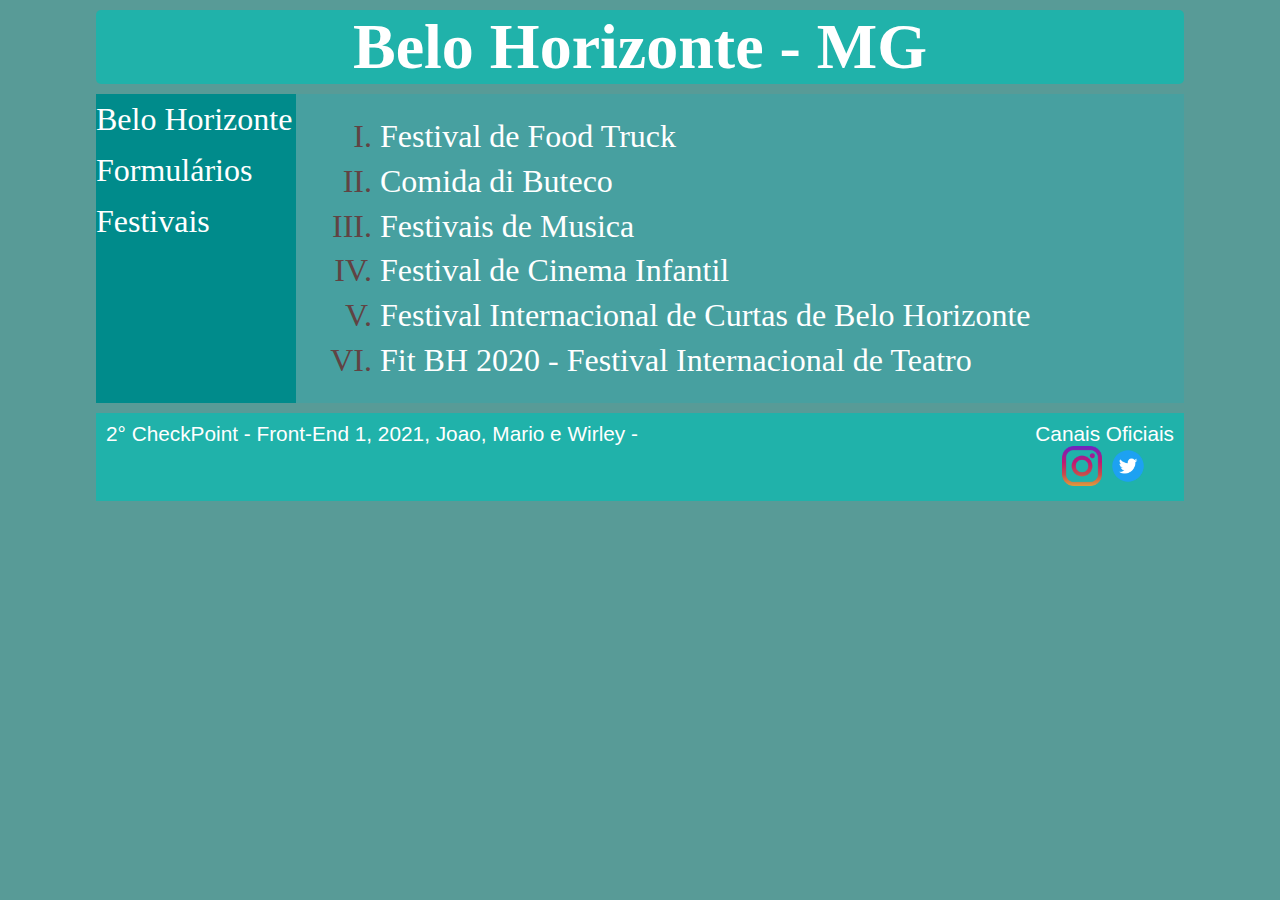
==== festivais.html @ 22b407d4 "festivais" ====
<!DOCTYPE html>
<html lang="pt-br">

<head>
    <meta charset="UTF-8">
    <meta http-equiv="X-UA-Compatible" content="IE=edge">
    <meta name="viewport" content="width=device-width, initial-scale=1.0">
    <link rel="stylesheet" href="./css/style3i.css">
    <title>checkbox 2 - Joao Eloi, Mario Braga, Wirley Almeida</title>


</head>

<body>

    <header>
        <h1>Belo Horizonte - MG</h1>
    </header>
    <main>
        <aside>
            <ul class="lista">
                <li><a href="./index.html"> Belo Horizonte</a></li>
                <li><a href="./form.html"> Formulários</a></li>
                <li><a href="./festivais.html"> Festivais</a></li>
            </ul>
        </aside>
        <section>
            <article>
                <section class="lista2">
                    <ol type="I" >
                        <li><a href="https://www.minube.com.br/sitio-preferido/festival-de-food-truck-a3608108">Festival de Food Truck</a>  </li>
                        <li><a href="http://www.comidadibuteco.com.br/belo-horizonte/">Comida di Buteco</a></li>
                        <li><a href="https://www.guiabh.com.br/shows/festivais-de-musica-em-bh">Festivais de Musica</a> </li>
                        <li><a href="https://filmmakers.festhome.com/pt/festival/cinema-de-brinquedo">Festival de Cinema Infantil</a> </li>
                        <li><a href="https://fcs.mg.gov.br/eventos/fundacao-clovis-salgado-abre-inscricoes-para-o-23o-festival-internacional-de-curtas-de-belo-horizonte/">Festival Internacional de Curtas de Belo Horizonte</a> </li>
                        <li><a href="https://www.guiabh.com.br/teatro/festival-internacional-de-teatro-palco-e-rua-de-belo-horizonte---fit-bh">Fit BH 2020 - Festival Internacional de Teatro</a></li>
                    </ol>
                </section>
            </article>
        </section>
    </main>
    <footer>
        <div class="footer-box">
            <p>2° CheckPoint - Front-End 1, 2021, Joao, Mario e Wirley -  </p>
                <div class="redes_sociais">
                <p>Canais Oficiais </p>
                    <a href="https://www.instagram.com/belohorizontemg/?hl=pt-br" target="_blank"><img src="./img/instagram.png" width="25px"></a>
                    <a href="https://twitter.com/belohorizonte?lang=pt" target="_blank"><img src="./img/twiter.png"width="25px"></a>
                </div> 
        </div>
    </footer>
</body>

</html>
---- css/style3i.css ----
*{
    margin: 0;
    padding: 0;
    box-sizing: border-box;
}

body {
    margin: 0 auto;
    background-color: rgb(88, 155, 151);
    width: 85vw;
}

header {
    background-color: lightseagreen;
    color: white;
    font-size: 2rem;
    margin: 0 auto;
    margin-top: 10px;
    border-radius: 5px;
    align-items: center;
    text-align: center;
/*     height: 3rem; */
}

main {
    margin-top: 10px;
    display: grid;
    grid-template-columns: 200px 1fr;
    grid-template-areas: "aside section";
}
.lista{
    list-style: none;
}


aside{
    grid-area: aside;
    background-color: darkcyan;
}


aside li {
    line-height: 1.6;
    font-size: 2rem;
}
li {
    color: rgb(97, 67, 67); /* bullet color */
  }



a:link {
    text-decoration: none;
    list-style: none;
    color: rgb(255, 255, 255);
}
a:visited {
    color: rgb(255, 255, 255);
}
a:hover {
    color: rgb(196, 54, 125);
}
a:active {
    color: blue;
  }

section {
    grid-area: section;
    background-color: rgb(71, 160, 160);
}
.box{
    margin: 2rem auto;
    text-align: center;
/*     margin: 100px; */
}

.lista2 {
    margin-left: 4rem;
    line-height: 1.4;
    font-size: 2rem;
}

.boxform{
    
    font-size: 1.5rem;
    width: 80%;
    margin: 0 auto;
    text-align: left;
}
article{

    margin: 20px;
}

#ipe{
/*     display: flex;
    justify-content: flex-end; */
    background-image: url(../img/ipe-removebg-preview.png);
    background-repeat: no-repeat;
    background-position: bottom 10px right 10px;
    background-size: 30rem;


}

h2{
    color: rgb(107, 107, 107);
    font-size: 2rem;
}
fieldset{
    margin-top: 20px;
    padding: 1rem;
}
#frist{
    border: none;
}


.block {
    display: block;
/*     background-color: yellow; */
}



.video {
    border-radius: 10px;
    width: 80%;
/*     height: 405px;
    margin: 0 auto; */

}



footer {
    line-height: 1.1;
    font-family: 'Montserrat', sans-serif;
    width: 100%;
    margin-top: 10px;
    background-color: lightseagreen;
    text-align: center;
    font-size: 1.3rem;
    color: rgb(255, 255, 255);

 }

.footer-box {
    padding: 10px;
    display: inline;
}

.footer-box p {
font: bolder;
}

.redes_sociais img {
    height: 2.5rem;
    width: 2.5rem;
/*     display: inline; */
}

.footer-box H2 {
     display: inline;
}

.footer-box{
    display: flex;
    justify-content: space-between;
}
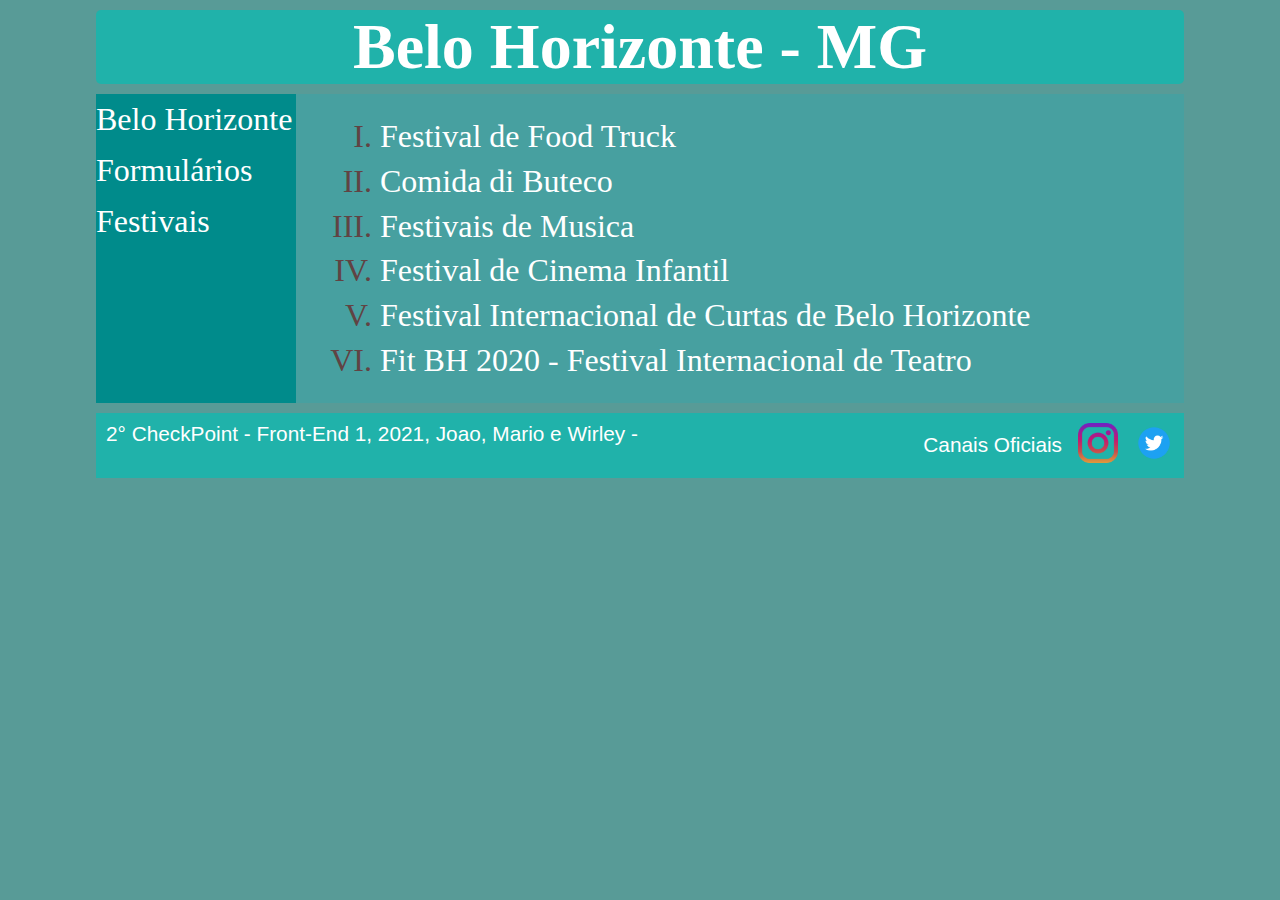
==== commit 276d1285: "corrigindo bugsa" ====
--- a/festivais.html
+++ b/festivais.html
@@ -25,7 +25,7 @@
             </ul>
         </aside>
         <section>
-            <article>
+            <article id="ipe2">
                 <section class="lista2">
                     <ol type="I" >
                         <li><a href="https://www.minube.com.br/sitio-preferido/festival-de-food-truck-a3608108">Festival de Food Truck</a>  </li>
--- a/css/style3i.css
+++ b/css/style3i.css
@@ -99,9 +99,15 @@
     background-repeat: no-repeat;
     background-position: bottom 10px right 10px;
     background-size: 30rem;
+}
 
+#ipe2{
+    background-image: url(../img/iperosa-removebg-preview.png);
+    background-repeat: no-repeat;
+/*     background-position: bottom 10px right 10px;
+    background-size: 30rem; */
+}
 
-}
 
 h2{
     color: rgb(107, 107, 107);
@@ -160,9 +166,16 @@
 /*     display: inline; */
 }
 
-.footer-box H2 {
+.redes_sociais{
+    display: flex;
+    gap: 1rem;
+    align-items: center;
+}
+
+
+/* .footer-box H2 {
      display: inline;
-}
+} */
 
 .footer-box{
     display: flex;
